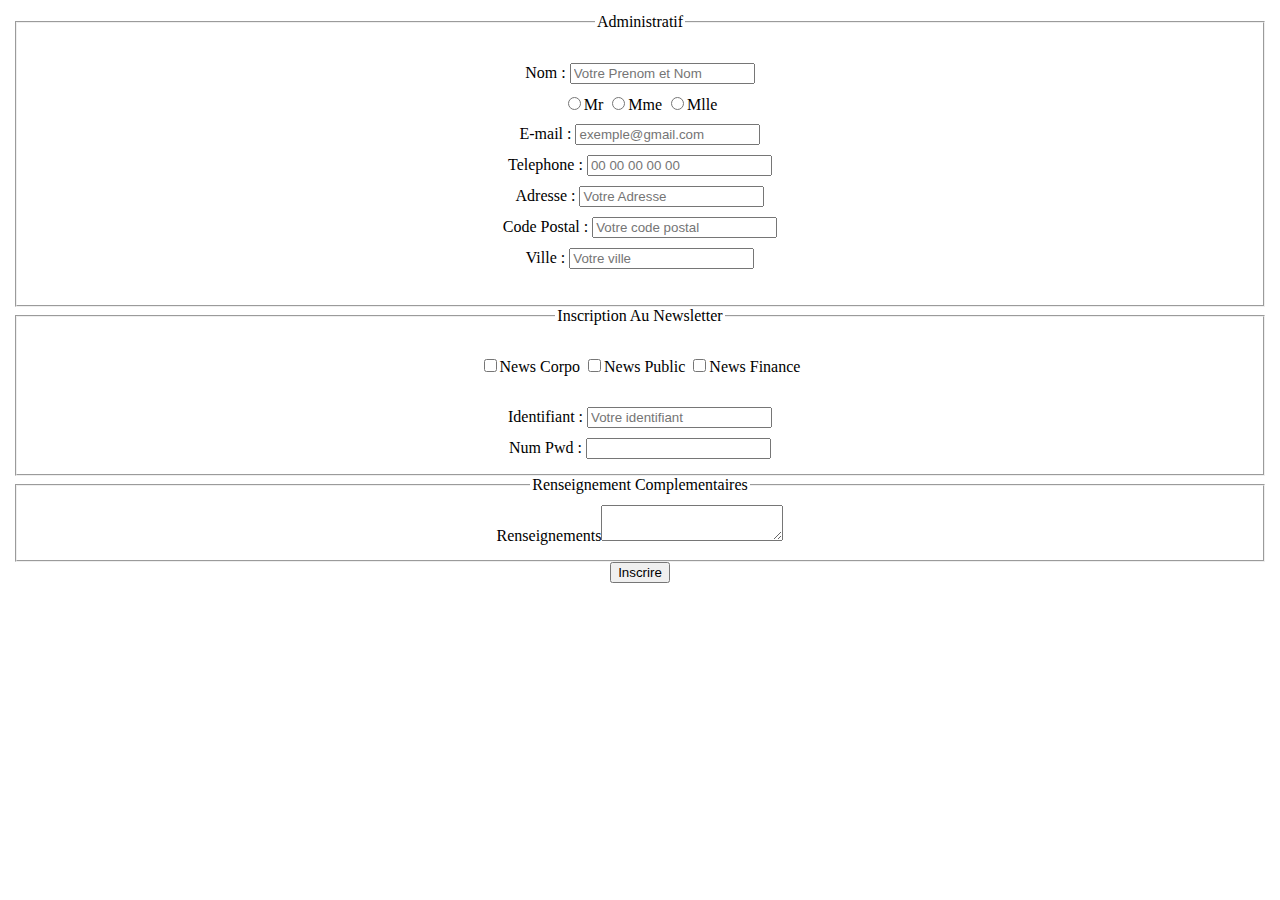
==== public_html/Formulaire_001.html @ 02118945 "5th commit" ====
<!DOCTYPE html>
<html lang="en">
<head>
    <meta charset="UTF-8">
    <meta http-equiv="X-UA-Compatible" content="IE=edge">
    <meta name="viewport" content="width=device-width, initial-scale=1.0">
    <title>Formulaire inscription</title>
    <link href="Style_Formulaire_001.css" rel="stylesheet" type="text/css">
</head>
<body>
    <!-- debut du formulaire -->
    <form id="form1" method="post" action="">
        <!-- le premier fieldset -->
        <fieldset>
            <legend>Administratif</legend>
            <ol>
                <li>
                    <label for="name">Nom :</label>
                    <input type="text" id="name" name="name" placeholder="Votre Prenom et Nom" required>
                    
                </li>
                <li>
                    <label><input type="radio" id="civil" name="civil">Mr</label>
                    <label><input type="radio" id="civil" name="civil">Mme</label>
                    <label><input type="radio" id="civil" name="civil">Mlle</label>
                </li>
                <li>
                    <label>E-mail :</label>
                    <input type="email" id="email" name="email" placeholder="exemple@gmail.com" required>
                </li>
                <li>
                    <label>Telephone :</label>
                    <input type="tel" id="tel" name="tel" placeholder="00 00 00 00 00">
                </li>
                <li>
                    <label>Adresse :</label>
                    <input type="text" id="adresse" name="adresse" placeholder="Votre Adresse" required>
                </li>
                <li>
                    <label>Code Postal :</label>
                    <input type="text" id="cp" name="cp" placeholder="Votre code postal">
                </li>
                <li>
                    <label>Ville :</label>
                    <input type="text" id="ville" name="ville" placeholder="Votre ville">
                </li>
            </ol>
        </fieldset>
        <!-- le deuxieme fieldset -->
        <fieldset>
            <legend>Inscription Au Newsletter</legend>
            <li>
                <p>
                    <label><input type="checkbox" id="news" name="corpo">News Corpo</label>
                    <label><input type="checkbox" id="news" name="public">News Public</label>
                    <label><input type="checkbox" id="news" name="finance">News Finance</label>
                </p>
            </li>
            <li>
                <label for="identifiant">Identifiant :</label>
                <input type="number" id="identifiant" name="identifiant" placeholder="Votre identifiant" required>
            </li>
            <li>
                <label for="pwd">Num Pwd :</label>
                <input type="password" id="pwd" name="pwd" required>
            </li>

        </fieldset>
        <!-- le troisieme fieldset -->
        <fieldset>
            <legend>Renseignement Complementaires</legend>
            <li>
                <label>Renseignements<textarea id="renseignement" name="renseignement"></textarea></label>
            </li>
        </fieldset>
        <input type="submit" value="Inscrire" id="sub1">
    </form>
    
</body>
</html>
---- public_html/Style_Formulaire_001.css ----
body,ol,li,p{
    list-style-type: none;
    align-items: center;
    text-align: center;
    padding: 5px;
}

#p{
    display: flex;
}
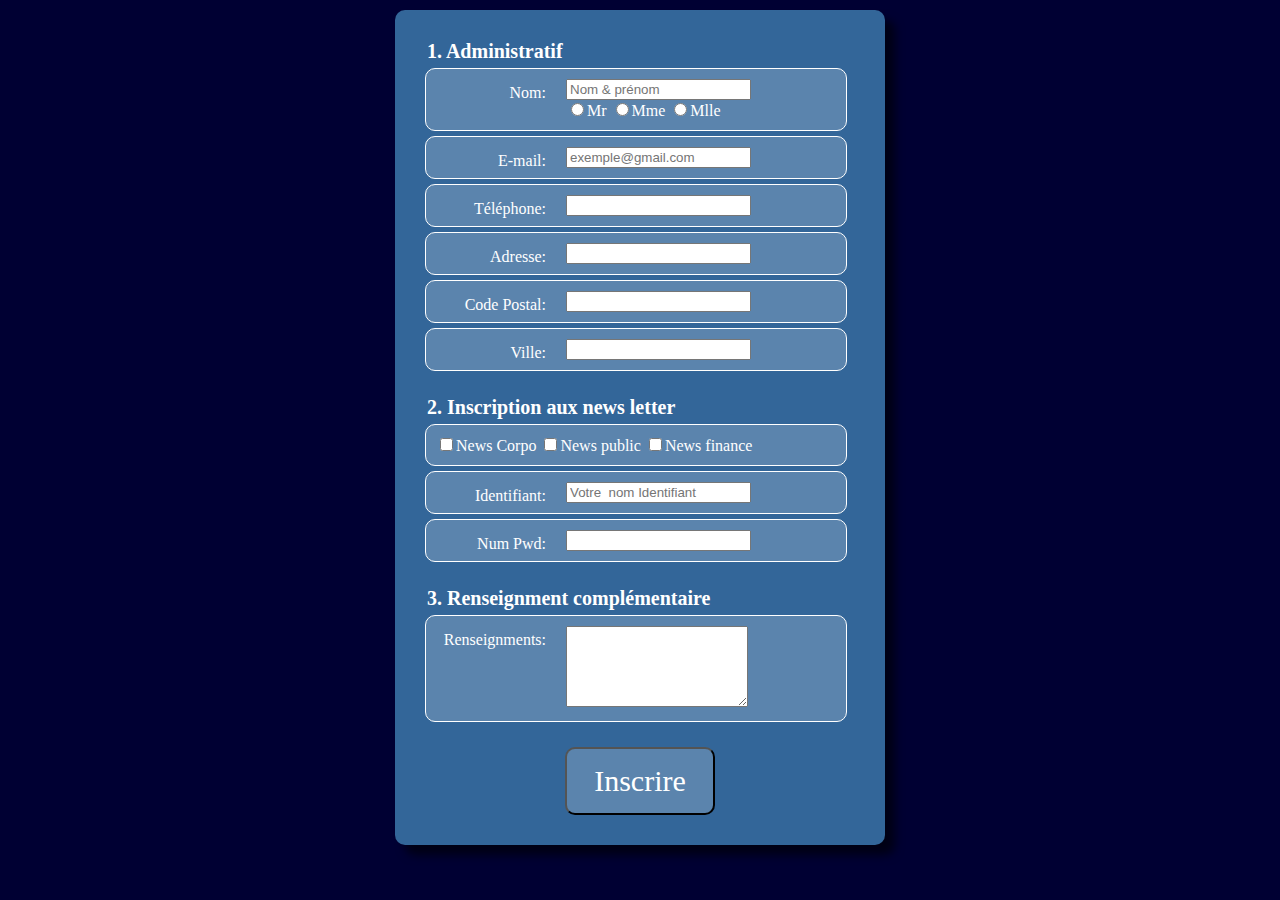
==== commit a8c26a52: "6th commit" ====
--- a/public_html/Formulaire_001.html
+++ b/public_html/Formulaire_001.html
@@ -9,72 +9,83 @@
 </head>
 <body>
     <!-- debut du formulaire -->
-    <form id="form1" method="post" action="">
-        <!-- le premier fieldset -->
-        <fieldset>
-            <legend>Administratif</legend>
-            <ol>
-                <li>
-                    <label for="name">Nom :</label>
-                    <input type="text" id="name" name="name" placeholder="Votre Prenom et Nom" required>
+    <form id ="form1" action="action" method="post" name="form1">
+             
+        <fieldset><legend>Administratif</legend>
+                    <ol>
+                        
+                        <li><label for="name">Nom:</label>
+                            <input type="text" name="name" id="name" placeholder="Nom & prénom"/>
+                            
+                        <p>
+                             <label><input type="radio"   name="civile" id="Mr"/>Mr</label>
+                             <label><input type="radio"   name="civile" id="Mr"/>Mme</label>
+                             <label><input type="radio"   name="civile" id="Mr"/>Mlle</label>
+                            </p>  
+                        </li>
+         
+                       <li><label for="email">E-mail:</label>
+                            <input type="email" name="email" id="email" placeholder="exemple@gmail.com"/>
+                       </li>
+                       
+                        <li><label for="tel">Téléphone:</label>
+                            <input type="tel" name="tel" id="tel"/>
+                       </li>
+                       
+                       <li><label for="adresse">Adresse:</label>
+                            <input type="text" name="adresse" id="adresse"/>
+                       </li>
+                       
+                       <li><label for="cp">Code Postal:</label>
+                            <input type="number" name="cp" id="cp"/>
+                       </li>
+                       
+                       <li><label for="ville">Ville:</label>
+                            <input type="text" name="ville" id="ville"/>
+                       </li>
+                       </ol>     
+        </fieldset>
+      
+       <fieldset><legend>Inscription aux news letter</legend>
+                 <ol>
+                     
+                       
+                            <li>
+                                  <p>
+                             <label><input type="checkbox"  name="news1" id="corpo"/>News Corpo</label>
+                             <label><input type="checkbox"  name="news2" id="pub"/>News public</label>
+                             <label><input type="checkbox"   name="news3" id="finance"/>News finance</label>
+                                  </p>
+                            </li>
                     
-                </li>
-                <li>
-                    <label><input type="radio" id="civil" name="civil">Mr</label>
-                    <label><input type="radio" id="civil" name="civil">Mme</label>
-                    <label><input type="radio" id="civil" name="civil">Mlle</label>
-                </li>
-                <li>
-                    <label>E-mail :</label>
-                    <input type="email" id="email" name="email" placeholder="exemple@gmail.com" required>
-                </li>
-                <li>
-                    <label>Telephone :</label>
-                    <input type="tel" id="tel" name="tel" placeholder="00 00 00 00 00">
-                </li>
-                <li>
-                    <label>Adresse :</label>
-                    <input type="text" id="adresse" name="adresse" placeholder="Votre Adresse" required>
-                </li>
-                <li>
-                    <label>Code Postal :</label>
-                    <input type="text" id="cp" name="cp" placeholder="Votre code postal">
-                </li>
-                <li>
-                    <label>Ville :</label>
-                    <input type="text" id="ville" name="ville" placeholder="Votre ville">
-                </li>
-            </ol>
-        </fieldset>
-        <!-- le deuxieme fieldset -->
-        <fieldset>
-            <legend>Inscription Au Newsletter</legend>
-            <li>
-                <p>
-                    <label><input type="checkbox" id="news" name="corpo">News Corpo</label>
-                    <label><input type="checkbox" id="news" name="public">News Public</label>
-                    <label><input type="checkbox" id="news" name="finance">News Finance</label>
-                </p>
-            </li>
-            <li>
-                <label for="identifiant">Identifiant :</label>
-                <input type="number" id="identifiant" name="identifiant" placeholder="Votre identifiant" required>
-            </li>
-            <li>
-                <label for="pwd">Num Pwd :</label>
-                <input type="password" id="pwd" name="pwd" required>
-            </li>
-
-        </fieldset>
-        <!-- le troisieme fieldset -->
-        <fieldset>
-            <legend>Renseignement Complementaires</legend>
-            <li>
-                <label>Renseignements<textarea id="renseignement" name="renseignement"></textarea></label>
-            </li>
-        </fieldset>
-        <input type="submit" value="Inscrire" id="sub1">
-    </form>
+                            <li>
+                                <label for="identifiant">Identifiant:</label>
+                                <input type="text" id="identifiant" name="identifiant" placeholder="Votre  nom Identifiant" />
+                            </li>  
+                            
+                            <li>
+                                <label for="num">Num Pwd:</label>
+                                <input type="number" id="num" name="num"/>
+                            </li> 
+                            
+                         </ol>   
+       </fieldset>
+      
+      
+      
+       <fieldset><legend>Renseignment complémentaire</legend>
+              <ol> 
+              
+                    <li>  
+                      <label for="renseignments">Renseignments:</label>
+                      <textarea id="renseignments" name="renseignments" rows="5" required= required ></textarea>
+                    </li>
+              </ol>
+       </fieldset>
+      
+      <input type="submit" value="Inscrire"/>
+         
+  </form>
     
 </body>
 </html>--- a/public_html/Style_Formulaire_001.css
+++ b/public_html/Style_Formulaire_001.css
@@ -1,13 +1,99 @@
-body,ol,li,p{
-    list-style-type: none;
-    align-items: center;
-    text-align: center;
-    padding: 5px;
+body, ol, li, p, fieldset{
+    margin: 0;
+    padding: 0;
 }
 
-#p{
-    display: flex;
+body{
+    background-color: #000033;
+    margin-top: 10px;
+    color: #fff;
+    
+}
+
+ol li{
+    list-style-type: none;
+}
+
+.annuleFloat{
+    clear: both;
 }
 
 
+#form1{
+    background-color: #336699;
+    width: 430px;
+    margin: 0 auto;
+    padding: 30px;
 
+    counter-reset: num;
+
+    -moz-border-radius: 10px;
+    -webkit-border-radius: 10px;
+    -o-border-radius: 10px;
+
+    border-radius: 10px;
+
+    -moz-box-shadow: 10px 10px 10px rgba(0,0,0,0.6);
+    -webkit-box-shadow: 10px 10px 10px rgba(0,0,0,0.6);
+    -o-box-shadow: 10px 10px 10px rgba(0,0,0,0.6);
+
+    box-shadow: 10px 10px 10px rgba(0,0,0,0.6);
+}
+
+fieldset{
+    border: 0;
+    margin-bottom: 20px;
+}
+
+fieldset legend:before{
+    content: counter(num) ". ";
+
+    counter-increment: num;
+}
+
+fieldset legend{
+    font-size: 20px;
+    font-weight: 900;
+    color: #fff;
+    margin-bottom: 5px;
+}
+
+fieldset ol li{
+    border: solid 1px white;
+
+    -moz-border-radius: 10px;
+    -webkit-border-radius: 10px;
+    -o-border-radius: 10px;
+
+    border-radius: 10px;
+
+    background-color: rgba(255, 255, 255, 0.2);
+    padding: 10px;
+    margin-bottom: 5px;
+    width: 400px;
+}
+
+fieldset ol li>label{
+    float: left;
+    width: 110px;
+    text-align: right;
+    padding-right: 20px;
+    margin-top: 5px;
+}
+
+input[type="submit"]{
+    color: #fff;
+    display: block;
+    width: 150px;
+    margin: 0 auto;
+    padding: 15px;
+    background-color: rgba(255, 255, 255, 0.2);
+
+    -moz-border-radius: 10px;
+    -webkit-border-radius: 10px;
+    -o-border-radius: 10px;
+
+    border-radius: 10px;
+    font-family: 'Times New Roman', Times, serif;
+    font-size: 30px;
+}